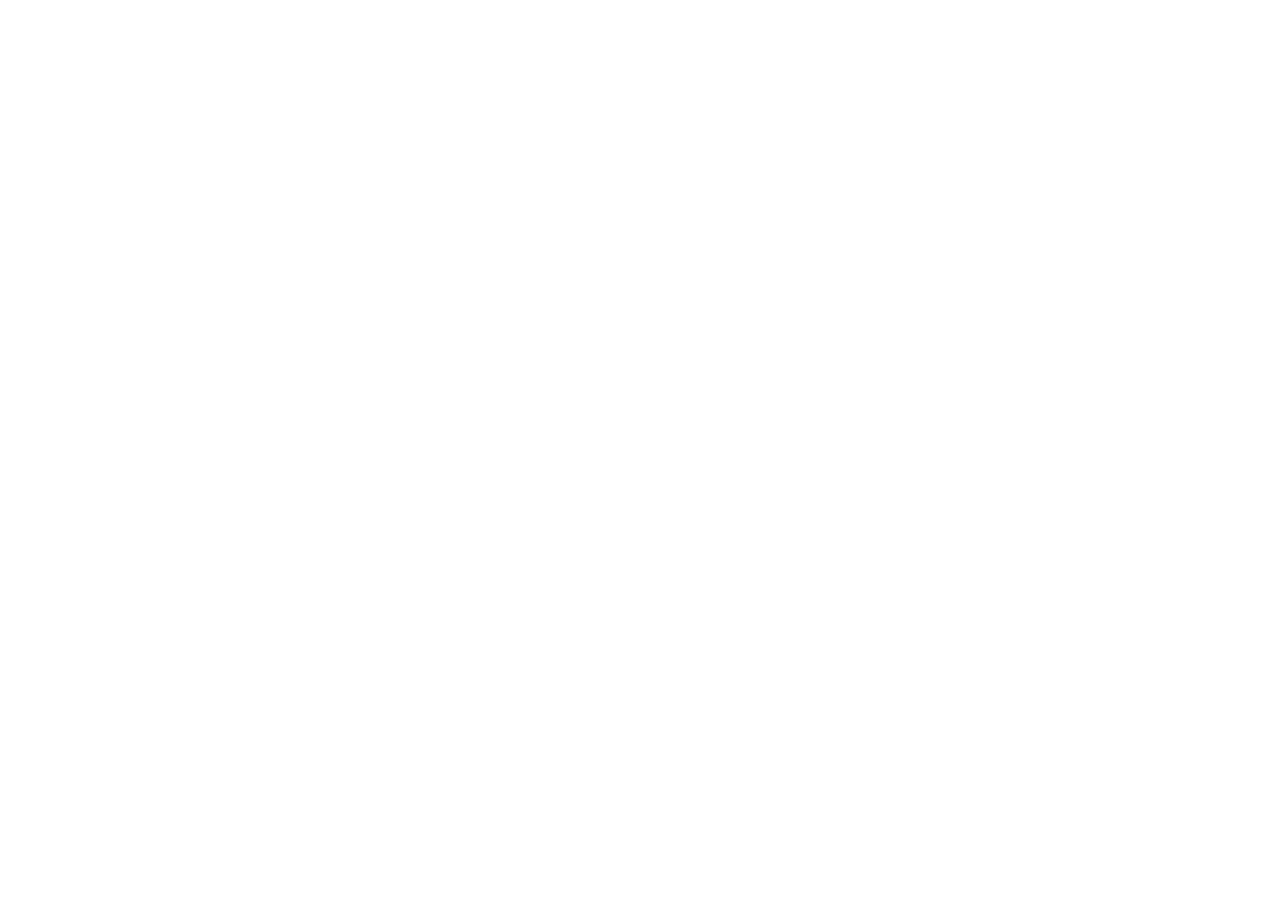
==== marathonForm.html @ baffdff6 "Register Form | Chapter 57" ====
<!DOCTYPE html>
<html lang="en">

<head>
    <meta charset="UTF-8">
    <meta name="viewport" content="width=device-width, initial-scale=1.0">
    <title>Register Form | Chapter 57</title>
</head>

<body>
</body>

</html>
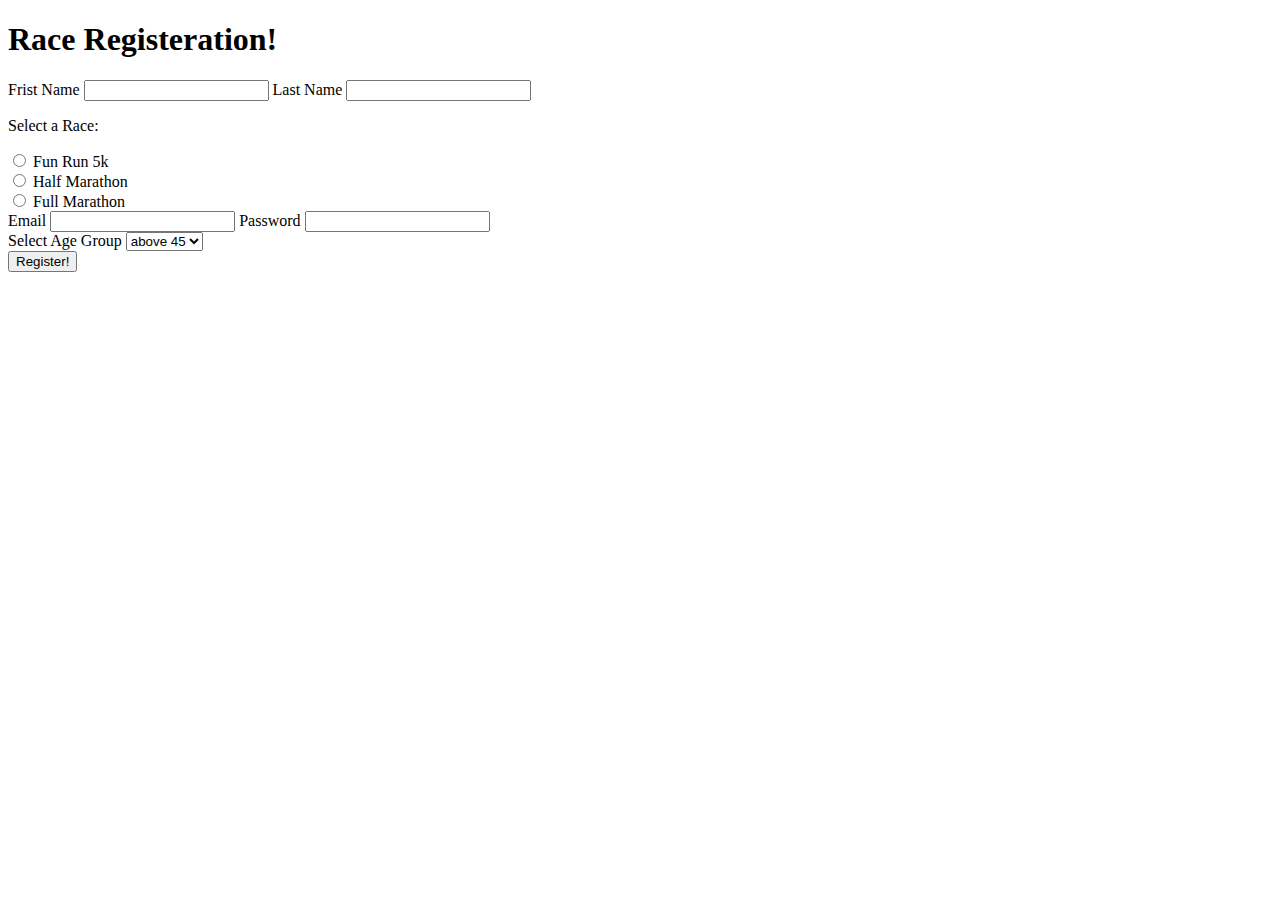
==== commit 75db9b40: "end of html" ====
--- a/marathonForm.html
+++ b/marathonForm.html
@@ -8,6 +8,42 @@
 </head>
 
 <body>
+    <h1>Race Registeration!</h1>
+    <form action="/submitsomething">
+        <label for="fname">Frist Name</label>
+        <input type="text" name="firstname" id="fname" required>
+        <label for="lname">Last Name</label>
+        <input type="text" name="lastname" id="lname" required>
+        <p>Select a Race:</p>
+        <div>
+            <input type="radio" name="race" id="fivek" value="fivekM">
+            <label for="fivek">Fun Run 5k</label>
+        </div>
+        <div>
+            <input type="radio" name="race" id="half" value="halfM">
+            <label for="half">Half Marathon</label>
+        </div>
+        <div>
+            <input type="radio" name="race" id="full" value="fullM">
+            <label for="full">Full Marathon</label>
+        </div>
+        <div>
+            <label for="email">Email</label>
+            <input type="email" name="email" id="email" required>
+            <label for="pass">Password</label>
+            <input type="password" name="password" id="pass" required>
+        </div>
+        <div>
+            <label for="agegroup">Select Age Group</label>
+            <select name="age" id="agegroup">
+                <option value="underage">under 18</option>
+                <option value="above 18">18-25</option>
+                <option value="below 40">26-40</option>
+                <option value="above 45" selected>above 45</option>
+            </select>
+        </div>
+        <button type="submit">Register!</button>
+    </form>
 </body>
 
 </html>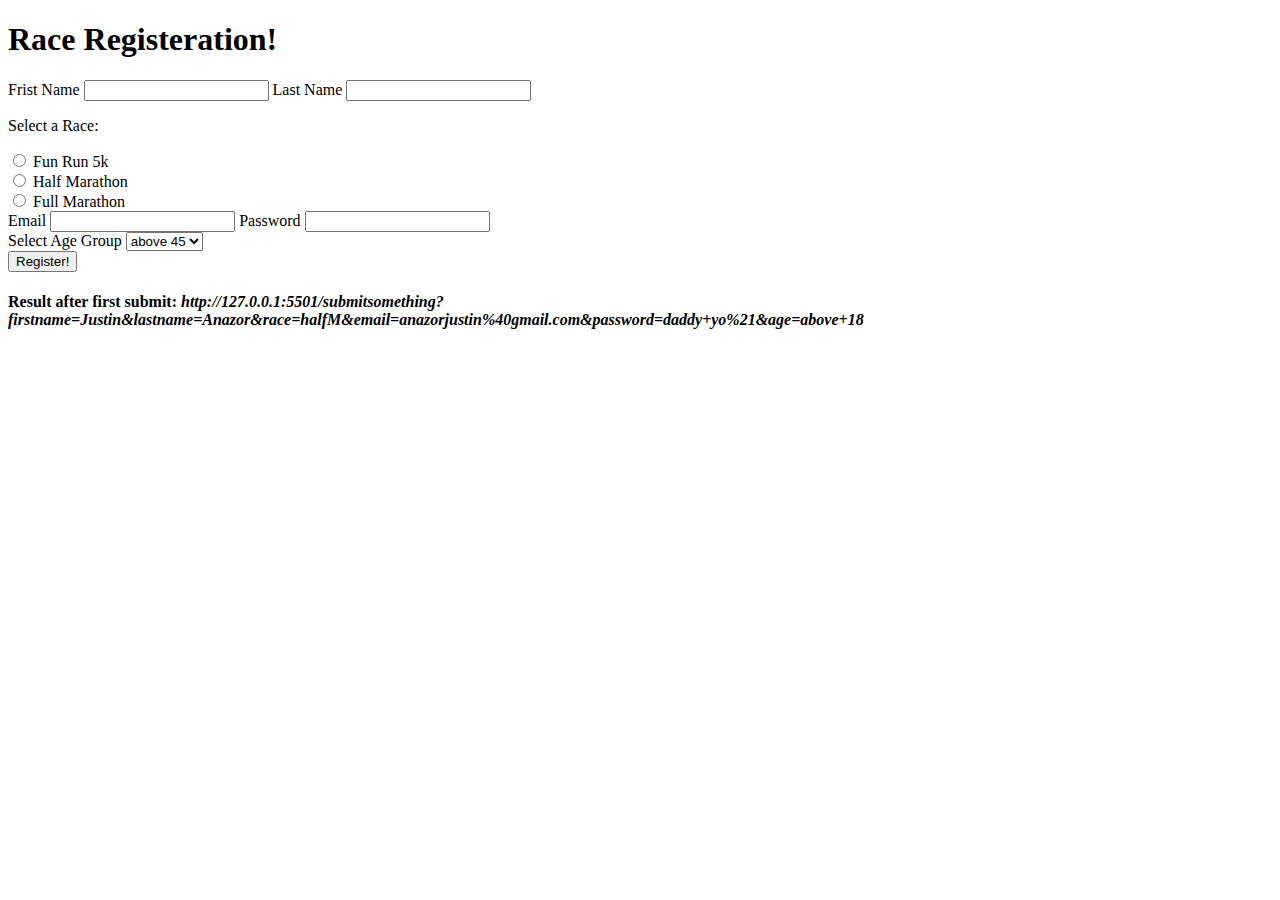
==== commit fa271103: "modified last html for marathonForm.html" ====
--- a/marathonForm.html
+++ b/marathonForm.html
@@ -43,6 +43,9 @@
             </select>
         </div>
         <button type="submit">Register!</button>
+        <h4>Result after first submit:
+            <i>http://127.0.0.1:5501/submitsomething?firstname=Justin&lastname=Anazor&race=halfM&email=anazorjustin%40gmail.com&password=daddy+yo%21&age=above+18</i>
+        </h4>
     </form>
 </body>
 
